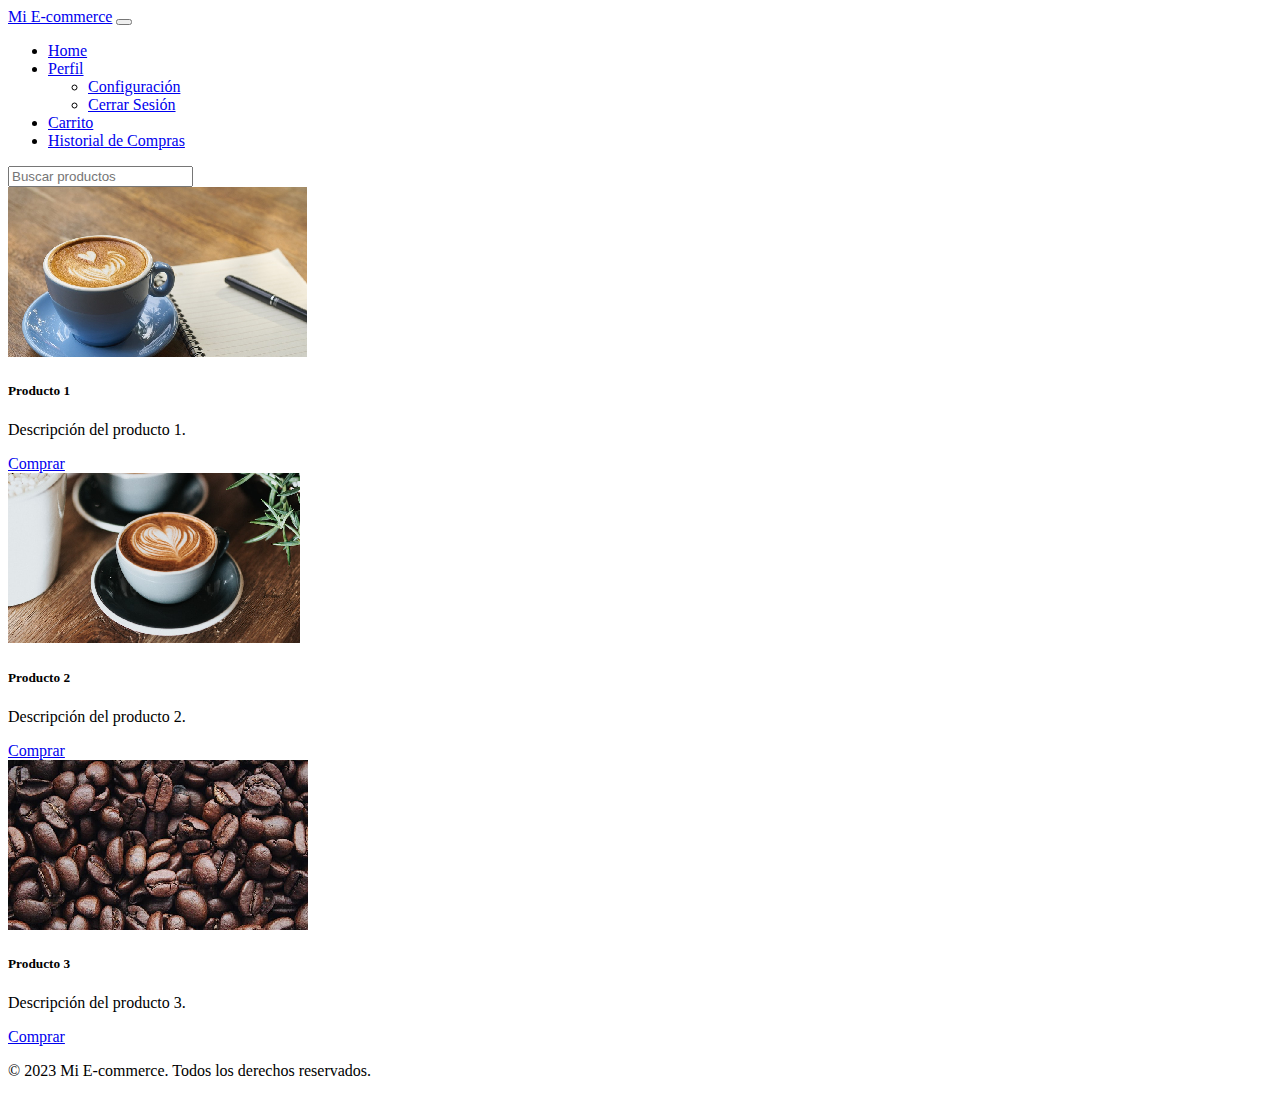
==== inicio.html @ ebc680d3 "Initial commit" ====
<!DOCTYPE html>
<html lang="es">
<head>
    <meta charset="UTF-8">
    <meta name="viewport" content="width=device-width, initial-scale=1.0">
    <title>Inicio - Usuario Registrado</title>
    <!-- Enlaces a Bootstrap y CSS personalizado -->
    <link rel="stylesheet" href="bootstrap.min.css">
    <link rel="stylesheet" href="styles.css">
    <link href="https://cdn.jsdelivr.net/npm/bootstrap@5.2.3/dist/css/bootstrap.min.css" rel="stylesheet" integrity="sha384-rbsA2VBKQhggwzxH7pPCaAqO46MgnOM80zW1RWuH61DGLwZJEdK2Kadq2F9CUG65" crossorigin="anonymous">
</head>
<body>
    <header>
        <nav class="navbar navbar-expand-lg navbar-light bg-light">
            <div class="container">
                <a class="navbar-brand" href="#">Mi E-commerce</a>
                <button class="navbar-toggler" type="button" data-bs-toggle="collapse" data-bs-target="#navbarNav" aria-controls="navbarNav" aria-expanded="false" aria-label="Toggle navigation">
                    <span class="navbar-toggler-icon"></span>
                </button>
                <div class="collapse navbar-collapse" id="navbarNav">
                    <ul class="navbar-nav ml-auto">
                        <li class="nav-item">
                            <a class="nav-link" href="index.html">Home</a>
                        </li>


                        <li class="nav-item dropdown">
                            <a class="nav-link dropdown-toggle" href="#" id="navbarDropdown" role="button" data-bs-toggle="dropdown" aria-expanded="false">
                                Perfil
                            </a>
                            <ul class="dropdown-menu" aria-labelledby="navbarDropdown">
                                <li><a class="dropdown-item" href="#">Configuración</a></li>
                                <li><a class="dropdown-item" href="#">Cerrar Sesión</a></li>
                            </ul>
                        </li>
                        <li class="nav-item">
                            <a class="nav-link" href="#">Carrito</a>
                        </li>
                        <li class="nav-item">
                            <a class="nav-link" href="#">Historial de Compras</a>
                        </li>
                    </ul>
                </div>
            </div>
        </nav>
    </header>

    <section class="container mt-5">
        <!-- Campo de búsqueda de productos -->
        <div class="mb-3">
            <input type="text" class="form-control" placeholder="Buscar productos">
        </div>

        <!-- Sección de productos -->
        <div class="row">
            <div class="col-md-4">
                <div class="card">
                    <img src="producto1.jpg" class="card-img-top" alt="Producto 1">
                    <div class="card-body">
                        <h5 class="card-title">Producto 1</h5>
                        <p class="card-text">Descripción del producto 1.</p>
                        <a href="#" class="btn btn-primary">Comprar</a>
                    </div>
                </div>
            </div>
            <div class="col-md-4">
                <div class="card">
                    <img src="producto2.jpg" class="card-img-top" alt="Producto 2">
                    <div class="card-body">
                        <h5 class="card-title">Producto 2</h5>
                        <p class="card-text">Descripción del producto 2.</p>
                        <a href="#" class="btn btn-primary">Comprar</a>
                    </div>
                </div>
            </div>
            <div class="col-md-4">
                <div class="card">
                    <img src="producto3.jpg" class="card-img-top" alt="Producto 3">
                    <div class="card-body">
                        <h5 class="card-title">Producto 3</h5>
                        <p class="card-text">Descripción del producto 3.</p>
                        <a href="#" class="btn btn-primary">Comprar</a>
                    </div>
                </div>
            </div>
        </div>
    </section>

    <footer class="container mt-5">
        <p>&copy; 2023 Mi E-commerce. Todos los derechos reservados.</p>
    </footer>

    <!-- Enlaces a Bootstrap y JavaScript -->
    <script src="jquery.min.js"></script>
    <script src="bootstrap.min.js"></script>
</body>
</html>
---- styles.css ----
/* Establece un ancho máximo para todas las imágenes */
img {
    max-width: 300px;
    height: auto; /* Mantener la proporción de aspecto */
}
/* Establece un ancho máximo para las imágenes con la clase "imagen-destacada" */
.imagen-carrusel {
    max-width: 300px;
    height: auto; /* Mantener la proporción de aspecto */
}
            .slide {
                position: relative;
                box-shadow: 0px 1px 6px rgba(0, 0, 0, 0.64);
                margin-top: 26px;
            }

            .slide-inner {
                position: relative;
                overflow: hidden;
                width: 100%;
                height: calc( 300px + 3em);
            }

            .slide-open:checked + .slide-item {
                position: static;
                opacity: 100;
            }

            .slide-item {
                position: absolute;
                opacity: 0;
                -webkit-transition: opacity 0.6s ease-out;
                transition: opacity 0.6s ease-out;
            }

            .slide-item img {
                display: block;
                height: auto;
                max-width: 100%;
            }

            .slide-control {
                background: rgba(0, 0, 0, 0.28);
                border-radius: 50%;
                color: #fff;
                cursor: pointer;
                display: none;
                font-size: 40px;
                height: 40px;
                line-height: 35px;
                position: absolute;
                top: 50%;
                -webkit-transform: translate(0, -50%);
                cursor: pointer;
                -ms-transform: translate(0, -50%);
                transform: translate(0, -50%);
                text-align: center;
                width: 40px;
                z-index: 10;
            }

            .slide-control.prev {
                left: 2%;
            }

            .slide-control.next {
                right: 2%;
            }

            .slide-control:hover {
                background: rgba(0, 0, 0, 0.8);
                color: #aaaaaa;
            }

            #slide-1:checked ~ .control-1,
            #slide-2:checked ~ .control-2,
            #slide-3:checked ~ .control-3 {
                display: block;
            }

            .slide-indicador {
                list-style: none;
                margin: 0;
                padding: 0;
                position: absolute;
                bottom: 2%;
                left: 0;
                right: 0;
                text-align: center;
                z-index: 10;
            }

            .slide-indicador li {
                display: inline-block;
                margin: 0 5px;
            }

            .slide-circulo {
                color: #828282;
                cursor: pointer;
                display: block;
                font-size: 35px;
            }

            .slide-circulo:hover {
                color: #aaaaaa;
            }

            #slide-1:checked ~ .control-1 ~ .slide-indicador 
                 li:nth-child(1) .slide-circulo,
            #slide-2:checked ~ .control-2 ~ .slide-indicador 
                  li:nth-child(2) .slide-circulo,
            #slide-3:checked ~ .control-3 ~ .slide-indicador 
                  li:nth-child(3) .slide-circulo {
                color: #428bca;
            }

            #titulo {
                width: 100%;
                position: absolute;
                padding: 0px;
                margin: 0px auto;
                text-align: center;
                font-size: 27px;
                color: rgba(255, 255, 255, 1);
                font-family: 'Open Sans', sans-serif;
                z-index: 9999;
                text-shadow: 0px 1px 2px rgba(0, 0, 0, 0.33), 
                     -1px 0px 2px rgba(255, 255, 255, 0);
            }

        .sidenav {
            height: 100%;
            width: 250px;
            position: fixed;
            top: 0;
            left: 0;
            background-color: #333;
            padding-top: 20px;
        }

        .sidenav a {
            padding: 10px 25px;
            text-decoration: none;
            font-size: 18px;
            color: #fff;
            display: block;
            transition: 0.3s;
        }

        .sidenav a:hover {
            background-color: #555;
        }

        .content {
            margin-left: 270px;
            padding: 20px;
        }
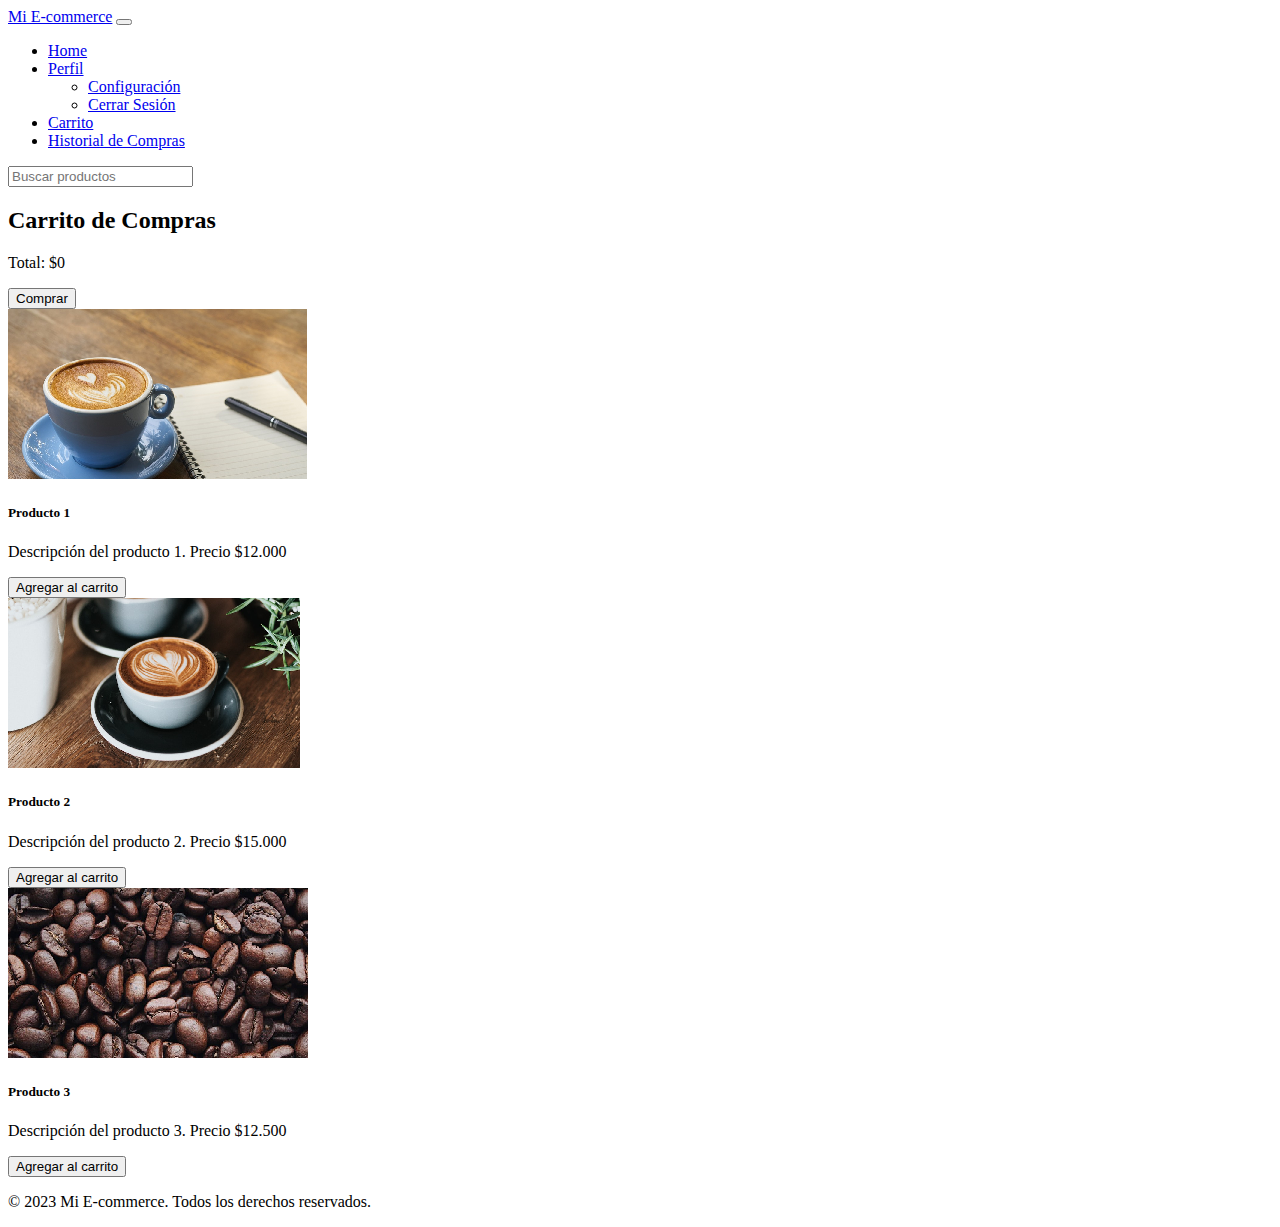
==== commit 58afc128: "Initial commit" ====
--- a/inicio.html
+++ b/inicio.html
@@ -51,6 +51,13 @@
             <input type="text" class="form-control" placeholder="Buscar productos">
         </div>
 
+        <div id="carrito" class="mt-5">
+            <h2>Carrito de Compras</h2>
+            <ul id="lista-carrito"></ul>
+            <p>Total: $<span id="total">0</span></p>
+            <button id="btn-comprar" class="btn btn-success">Comprar</button>
+        </div>
+
         <!-- Sección de productos -->
         <div class="row">
             <div class="col-md-4">
@@ -58,18 +65,20 @@
                     <img src="producto1.jpg" class="card-img-top" alt="Producto 1">
                     <div class="card-body">
                         <h5 class="card-title">Producto 1</h5>
-                        <p class="card-text">Descripción del producto 1.</p>
-                        <a href="#" class="btn btn-primary">Comprar</a>
+                        <p class="card-text">Descripción del producto 1. Precio $12.000</p>
+                        <button onclick="agregarProducto('Producto 1', 12000)" class="btn btn-primary">Agregar al carrito</button>
                     </div>
                 </div>
-            </div>
+            </div>        
+
+
             <div class="col-md-4">
                 <div class="card">
                     <img src="producto2.jpg" class="card-img-top" alt="Producto 2">
                     <div class="card-body">
                         <h5 class="card-title">Producto 2</h5>
-                        <p class="card-text">Descripción del producto 2.</p>
-                        <a href="#" class="btn btn-primary">Comprar</a>
+                        <p class="card-text">Descripción del producto 2. Precio $15.000</p>
+                        <button onclick="agregarProducto('Producto 2', 15000)" class="btn btn-primary">Agregar al carrito</button>
                     </div>
                 </div>
             </div>
@@ -78,8 +87,8 @@
                     <img src="producto3.jpg" class="card-img-top" alt="Producto 3">
                     <div class="card-body">
                         <h5 class="card-title">Producto 3</h5>
-                        <p class="card-text">Descripción del producto 3.</p>
-                        <a href="#" class="btn btn-primary">Comprar</a>
+                        <p class="card-text">Descripción del producto 3. Precio $12.500</p>
+                        <button onclick="agregarProducto('Producto 3', 12500)" class="btn btn-primary">Agregar al carrito</button>
                     </div>
                 </div>
             </div>
@@ -93,5 +102,7 @@
     <!-- Enlaces a Bootstrap y JavaScript -->
     <script src="jquery.min.js"></script>
     <script src="bootstrap.min.js"></script>
+    <script src="carrito3.js"></script>
+
 </body>
-</html>
+</html>